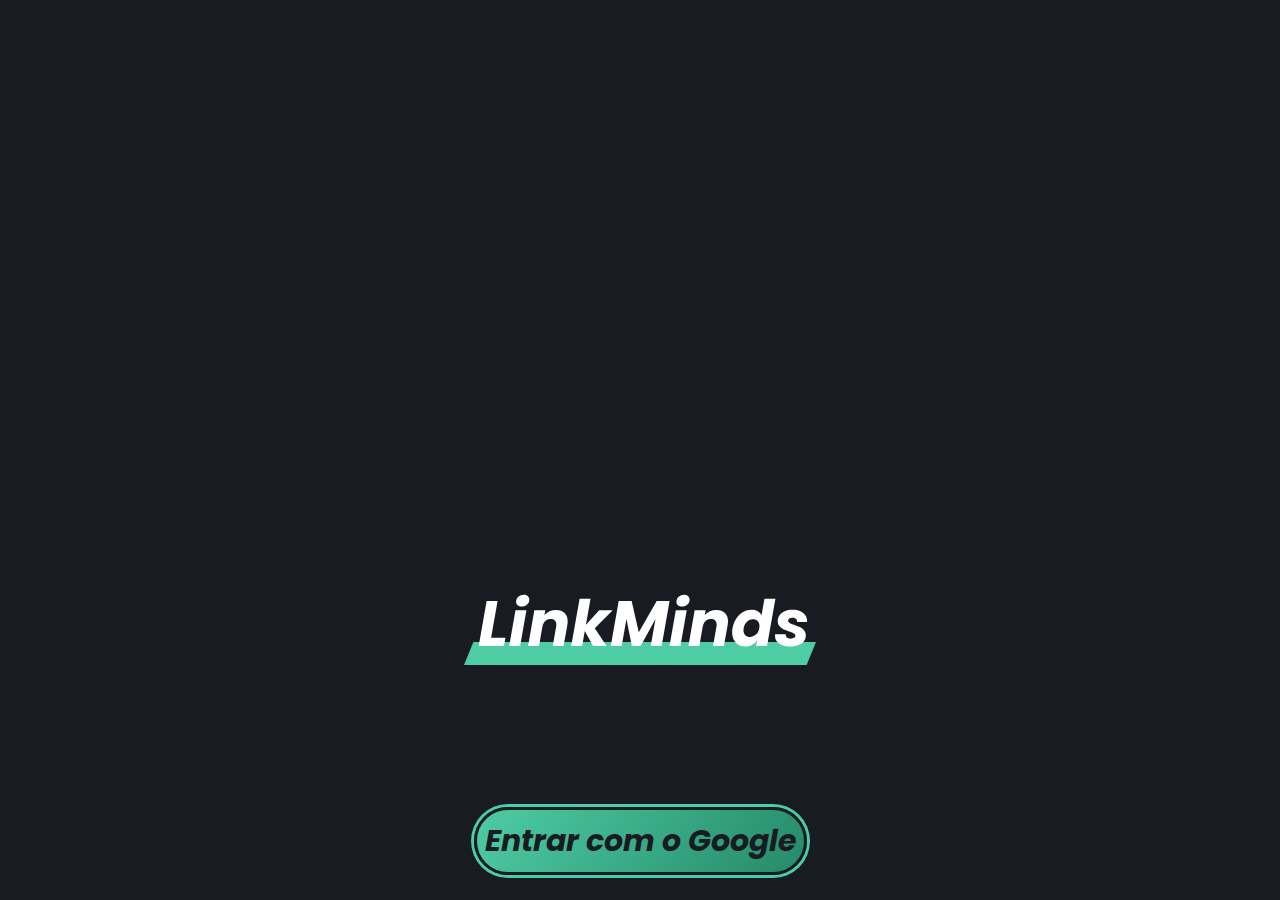
==== index.html @ 1531c95d "NAV + HOME + LOGIN" ====
<!DOCTYPE html>
<html lang="pt">
<head>
    <meta charset="UTF-8">
    <meta name="viewport" content="width=device-width, initial-scale=1.0">
    <title>LinkMinds</title>
    <link rel="stylesheet" href="style.css">   
    <link href="https://fonts.googleapis.com/css2?family=Poppins:wght@500;600;700;800&display=swap" rel="stylesheet">
</head>
<body>
    <div id="wrapper">
        <img src="./images/Logo.svg" alt="" id="logo">
        <div id="container">
            <a id="logar" href="home.html">Entrar com o Google</a>
        </div>
    </div>
</body>
<link rel="stylesheet" href="script.js">
</html>
---- style.css ----
*{
    margin: 0 auto;
    font-family: 'Poppins', sans-serif;
    overflow-x: hidden;
    
}

body{
    width: 100vw;
    height: 100vh;
    background: url(./images/bgtop.svg), #181C22 0% 0% / 100px 100px repeat, #232931;
    background-blend-mode: soft-light;
    background-color: #181C22;
    background-size: cover;
    background-size: 600%;
    background-position: 0% 0%;
}

#wrapper{
    width: 100vw;
    height: 100vh;
    display: flex;
    flex-direction: column;
    align-items: center;
    gap: 15%;
}

#logo{
    margin-top: 45%;
    width: 22rem;
height: 6rem;
}

#container{
    padding: 0.5rem;
    border-radius: 3.125rem;
    border: 3px solid #1A1E24;
    background: linear-gradient(126deg, #4ECCA3 0%, #268A69 100%);
    box-shadow: 0px 0px 0px 3px #4ECCA3;
}

#logar{
    color: #181C22;
    text-align: center;
    font-size: 1.875rem;
    font-style: italic;
    font-weight: 700;
    text-decoration: none;
}
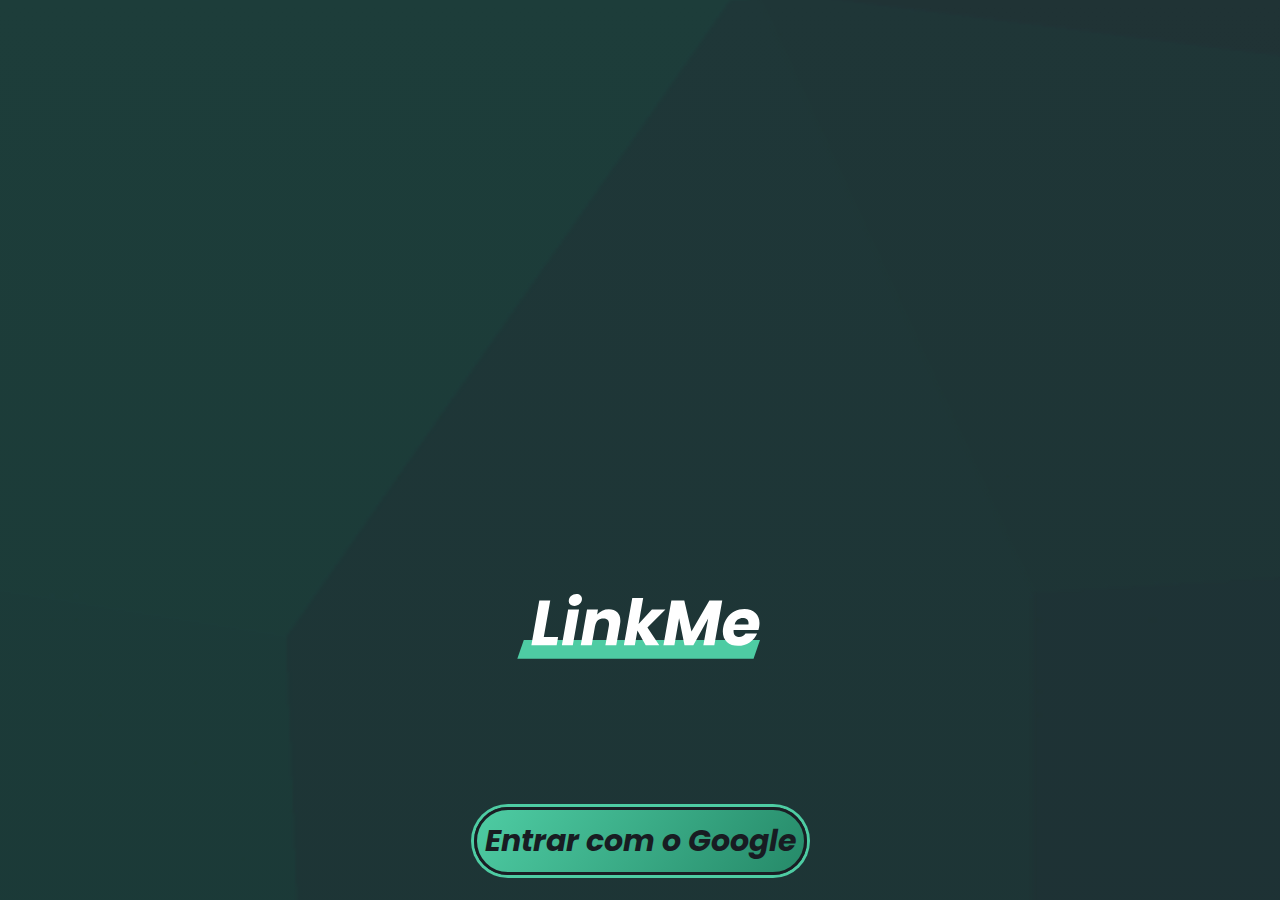
==== commit 55d79288: "Frufru" ====
--- a/index.html
+++ b/index.html
@@ -9,7 +9,7 @@
 </head>
 <body>
     <div id="wrapper">
-        <img src="./images/Logo.svg" alt="" id="logo">
+        <img src="./images/lgo2.svg" alt="" id="logo">
         <div id="container">
             <a id="logar" href="home.html">Entrar com o Google</a>
         </div>
--- a/style.css
+++ b/style.css
@@ -6,14 +6,13 @@
 }
 
 body{
-    width: 100vw;
-    height: 100vh;
-    background: url(./images/bgtop.svg), #181C22 0% 0% / 100px 100px repeat, #232931;
-    background-blend-mode: soft-light;
-    background-color: #181C22;
+    background: url(./images/bgtop.svg)#181C22;
     background-size: cover;
     background-size: 600%;
     background-position: 0% 0%;
+    width: 100vw;
+    height: fit-content;
+    align-items: center;
 }
 
 #wrapper{
@@ -26,9 +25,10 @@
 }
 
 #logo{
+    
     margin-top: 45%;
-    width: 22rem;
-height: 6rem;
+    width: 20rem;
+    height: 6rem;
 }
 
 #container{
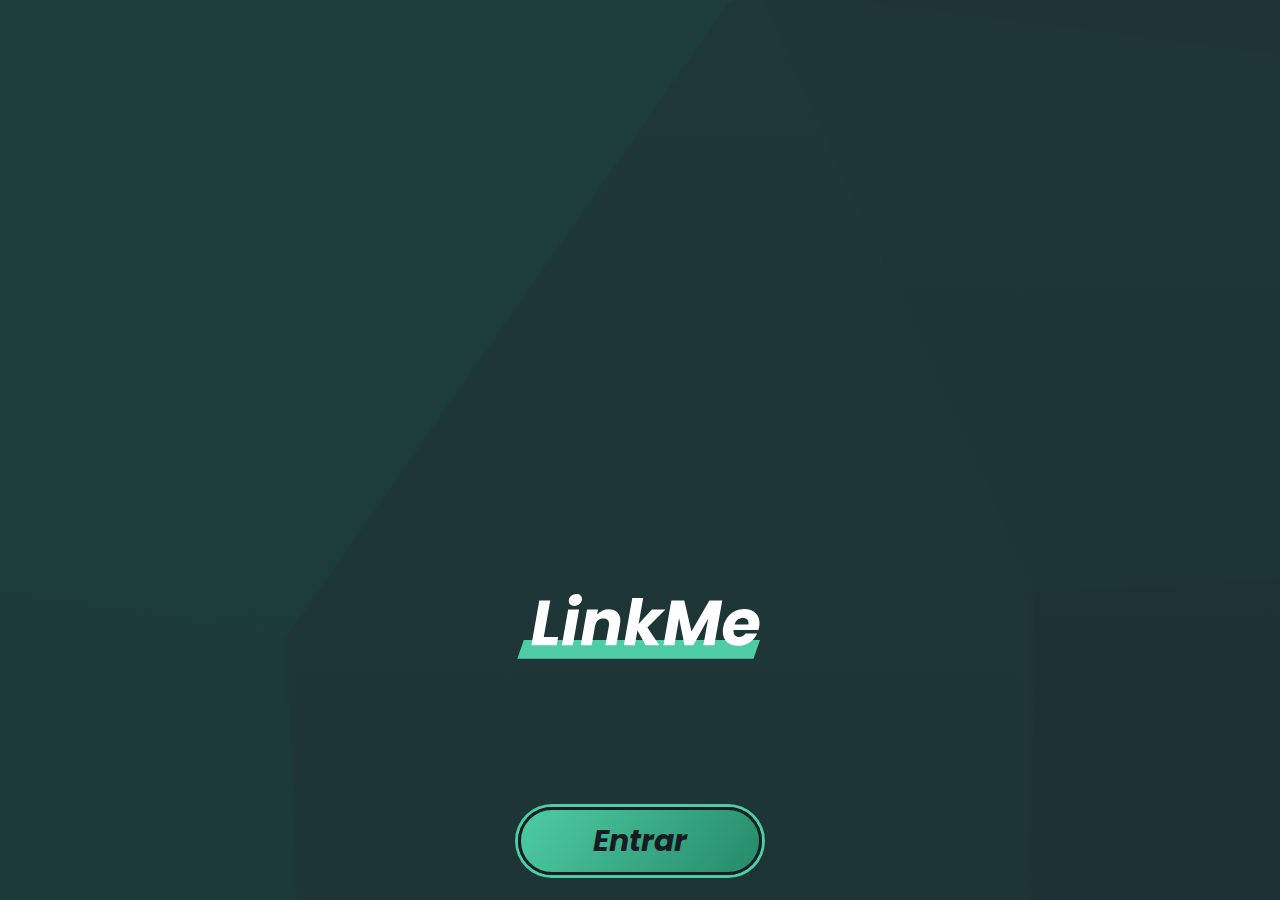
==== commit 28986761: "Fazendo pesquisar" ====
--- a/index.html
+++ b/index.html
@@ -11,7 +11,7 @@
     <div id="wrapper">
         <img src="./images/lgo2.svg" alt="" id="logo">
         <div id="container">
-            <a id="logar" href="home.html">Entrar com o Google</a>
+            <a id="logar" href="home.html">Entrar</a>
         </div>
     </div>
 </body>
--- a/style.css
+++ b/style.css
@@ -46,4 +46,6 @@
     font-style: italic;
     font-weight: 700;
     text-decoration: none;
+    padding-left: 4rem;
+    padding-right: 4rem;
 }